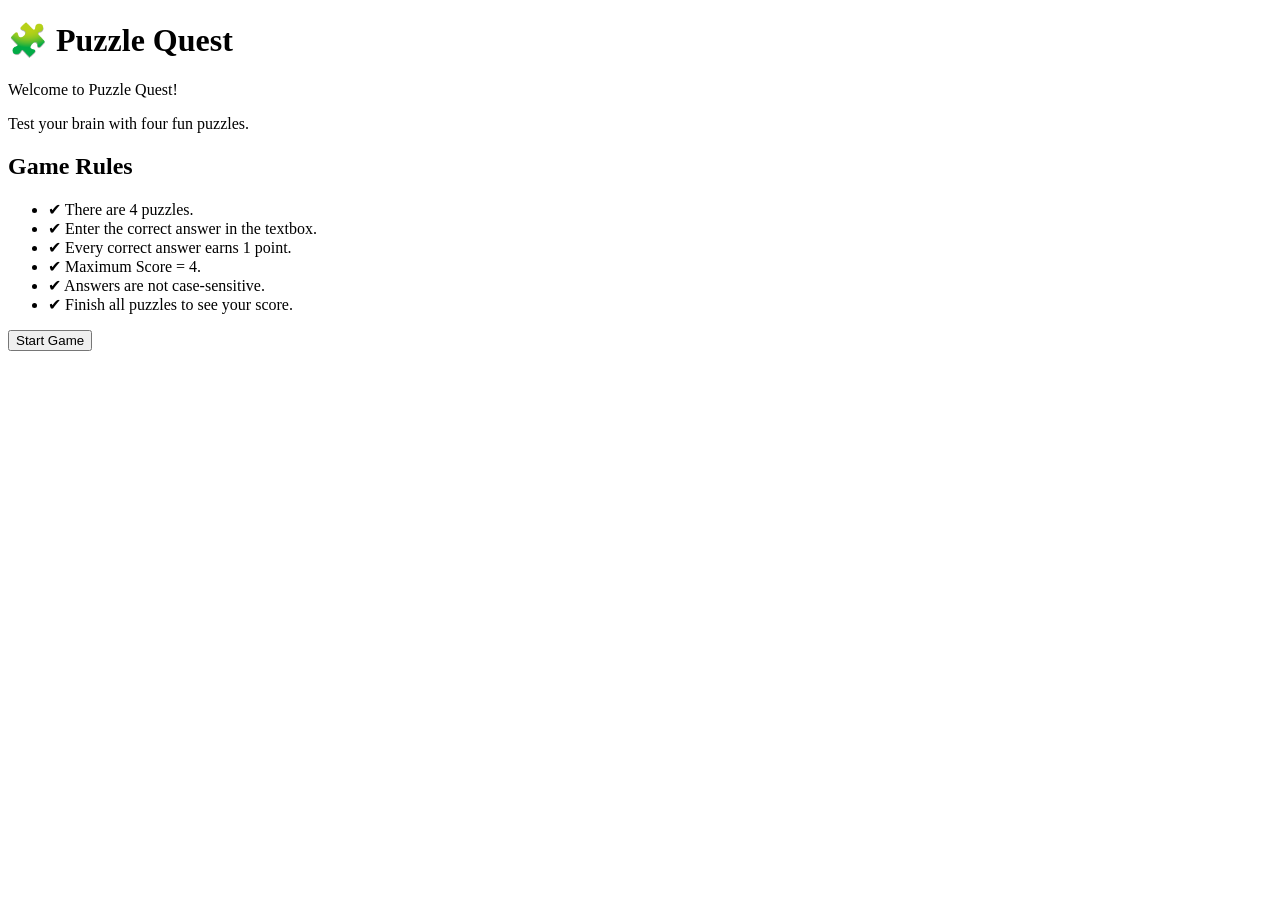
==== Index.html @ d3bc5ffd "Add initial HTML structure for Puzzle Quest game" ====
<!DOCTYPE html>
<html lang="en">
<head>
    <meta charset="UTF-8">
    <meta name="viewport" content="width=device-width, initial-scale=1.0">
    <title>Puzzle Quest</title>

    <!-- Google Font -->
    <link href="https://fonts.googleapis.com/css2?family=Poppins:wght@300;400;600;700&display=swap" rel="stylesheet">

    <!-- CSS -->
    <link rel="stylesheet" href="style.css">
</head>

<body>

    <div class="container">

        <div class="card">

            <h1>🧩 Puzzle Quest</h1>

            <p class="subtitle">
                Welcome to Puzzle Quest!
            </p>

            <p>
                Test your brain with four fun puzzles.
            </p>

            <div class="rules">

                <h2>Game Rules</h2>

                <ul>
                    <li>✔ There are 4 puzzles.</li>
                    <li>✔ Enter the correct answer in the textbox.</li>
                    <li>✔ Every correct answer earns 1 point.</li>
                    <li>✔ Maximum Score = 4.</li>
                    <li>✔ Answers are not case-sensitive.</li>
                    <li>✔ Finish all puzzles to see your score.</li>

                </ul>

            </div>

            <button id="startBtn">
                Start Game
            </button>

        </div>

    </div>

<script>

localStorage.setItem("score",0);

document.getElementById("startBtn").addEventListener("click",function(){

window.location.href="puzzle1.html";

});

</script>

</body>
</html>
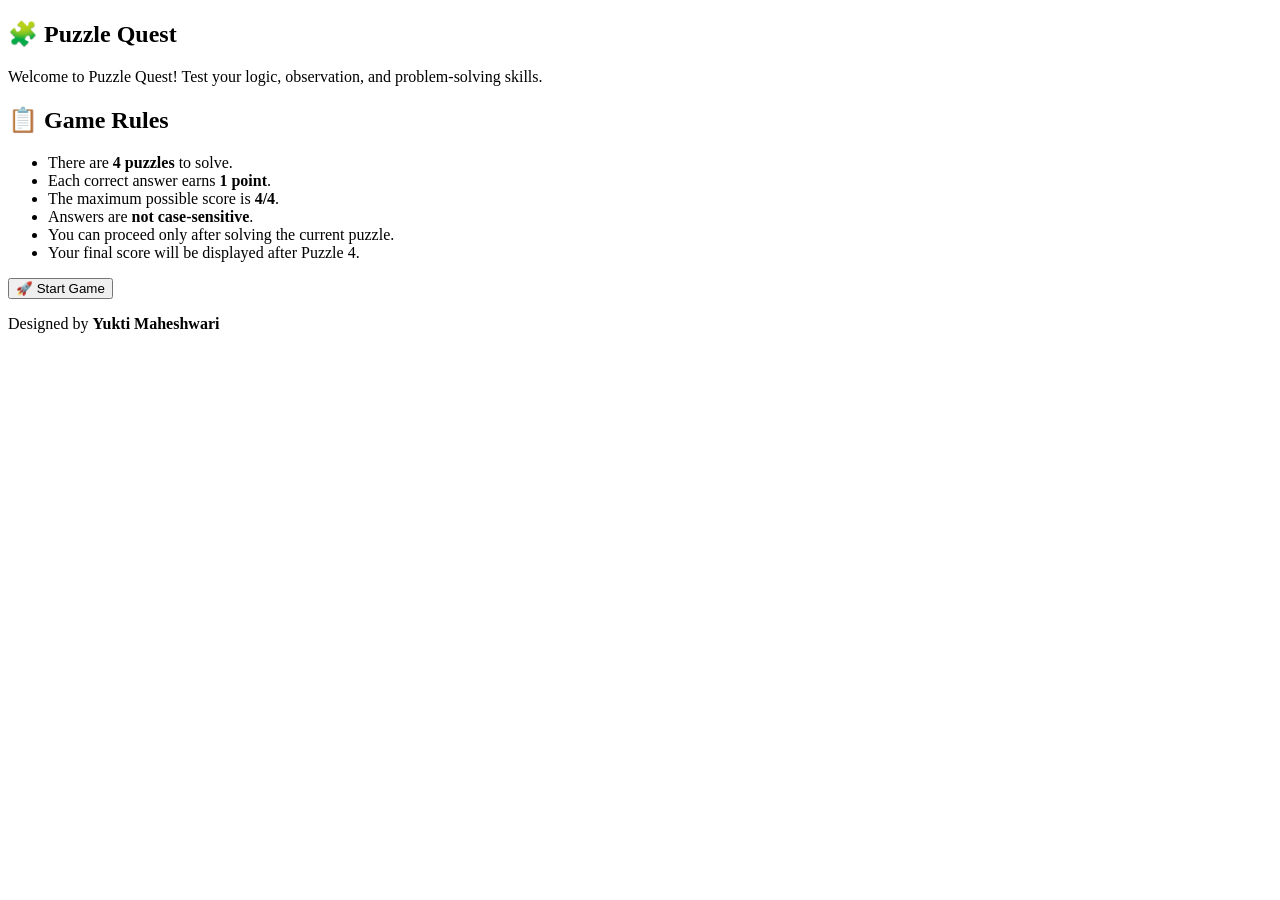
==== commit 5e6b2526: "Update Index.html" ====
--- a/Index.html
+++ b/Index.html
@@ -1,68 +1,87 @@
 <!DOCTYPE html>
 <html lang="en">
+
 <head>
     <meta charset="UTF-8">
     <meta name="viewport" content="width=device-width, initial-scale=1.0">
-    <title>Puzzle Quest</title>
+    <meta name="description" content="Puzzle Quest - Challenge yourself with four exciting puzzles and test your problem-solving skills.">
+    <meta name="author" content="Yukti Maheshwari">
+
+    <title>Puzzle Quest | Home</title>
 
     <!-- Google Font -->
-    <link href="https://fonts.googleapis.com/css2?family=Poppins:wght@300;400;600;700&display=swap" rel="stylesheet">
+    <link rel="preconnect" href="https://fonts.googleapis.com">
+    <link rel="preconnect" href="https://fonts.gstatic.com" crossorigin>
 
-    <!-- CSS -->
+    <link href="https://fonts.googleapis.com/css2?family=Poppins:wght@300;400;500;600;700&display=swap" rel="stylesheet">
+
+    <!-- Main Stylesheet -->
     <link rel="stylesheet" href="style.css">
 </head>
 
 <body>
 
-    <div class="container">
+    <main class="container">
 
-        <div class="card">
+        <section class="card">
 
-            <h1>🧩 Puzzle Quest</h1>
+            <header>
 
-            <p class="subtitle">
-                Welcome to Puzzle Quest!
-            </p>
+                <h1>🧩 Puzzle Quest</h1>
 
-            <p>
-                Test your brain with four fun puzzles.
-            </p>
+                <p class="subtitle">
+                    Welcome to Puzzle Quest! Test your logic, observation, and problem-solving skills.
+                </p>
 
-            <div class="rules">
+            </header>
 
-                <h2>Game Rules</h2>
+            <section class="rules">
+
+                <h2>📋 Game Rules</h2>
 
                 <ul>
-                    <li>✔ There are 4 puzzles.</li>
-                    <li>✔ Enter the correct answer in the textbox.</li>
-                    <li>✔ Every correct answer earns 1 point.</li>
-                    <li>✔ Maximum Score = 4.</li>
-                    <li>✔ Answers are not case-sensitive.</li>
-                    <li>✔ Finish all puzzles to see your score.</li>
-
+                    <li>There are <strong>4 puzzles</strong> to solve.</li>
+                    <li>Each correct answer earns <strong>1 point</strong>.</li>
+                    <li>The maximum possible score is <strong>4/4</strong>.</li>
+                    <li>Answers are <strong>not case-sensitive</strong>.</li>
+                    <li>You can proceed only after solving the current puzzle.</li>
+                    <li>Your final score will be displayed after Puzzle 4.</li>
                 </ul>
 
-            </div>
+            </section>
 
-            <button id="startBtn">
-                Start Game
-            </button>
+            <section>
 
-        </div>
+                <button id="startBtn" aria-label="Start the Puzzle Game">
+                    🚀 Start Game
+                </button>
 
-    </div>
+            </section>
 
-<script>
+            <footer>
 
-localStorage.setItem("score",0);
+                <p>
+                    Designed by <strong>Yukti Maheshwari</strong>
+                </p>
 
-document.getElementById("startBtn").addEventListener("click",function(){
+            </footer>
 
-window.location.href="puzzle1.html";
+        </section>
 
-});
+    </main>
 
-</script>
+    <script>
+
+        // Reset score whenever a new game starts
+        localStorage.setItem("score", "0");
+
+        // Start Game Button
+        document.getElementById("startBtn").addEventListener("click", function () {
+            window.location.href = "puzzle1.html";
+        });
+
+    </script>
 
 </body>
+
 </html>
